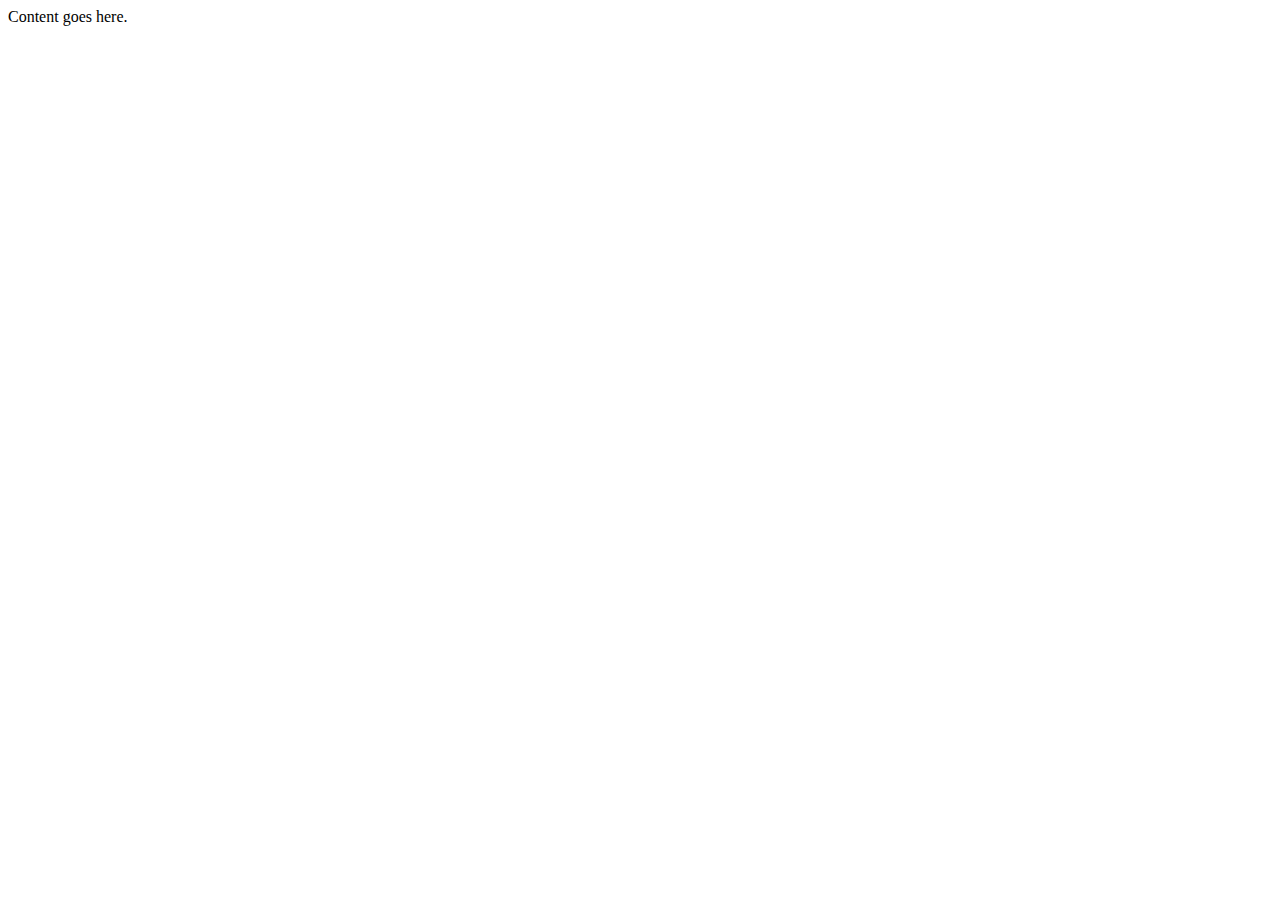
==== TicTacMain/TicTacMain/TicTacMainPage.html @ d243001a "Started TicTacMain solution and projects" ====
﻿<!DOCTYPE html>
<html>
<head>
    <link rel="stylesheet" href="TicTacMainPage.css" type="text/css" />
    <title>Tic Tac Toe Basic</title>
</head>
<body>
    <div id="container">Content goes here.</div>
</body>
</html>
---- TicTacMain/TicTacMain/TicTacMainPage.css ----
﻿body {
}
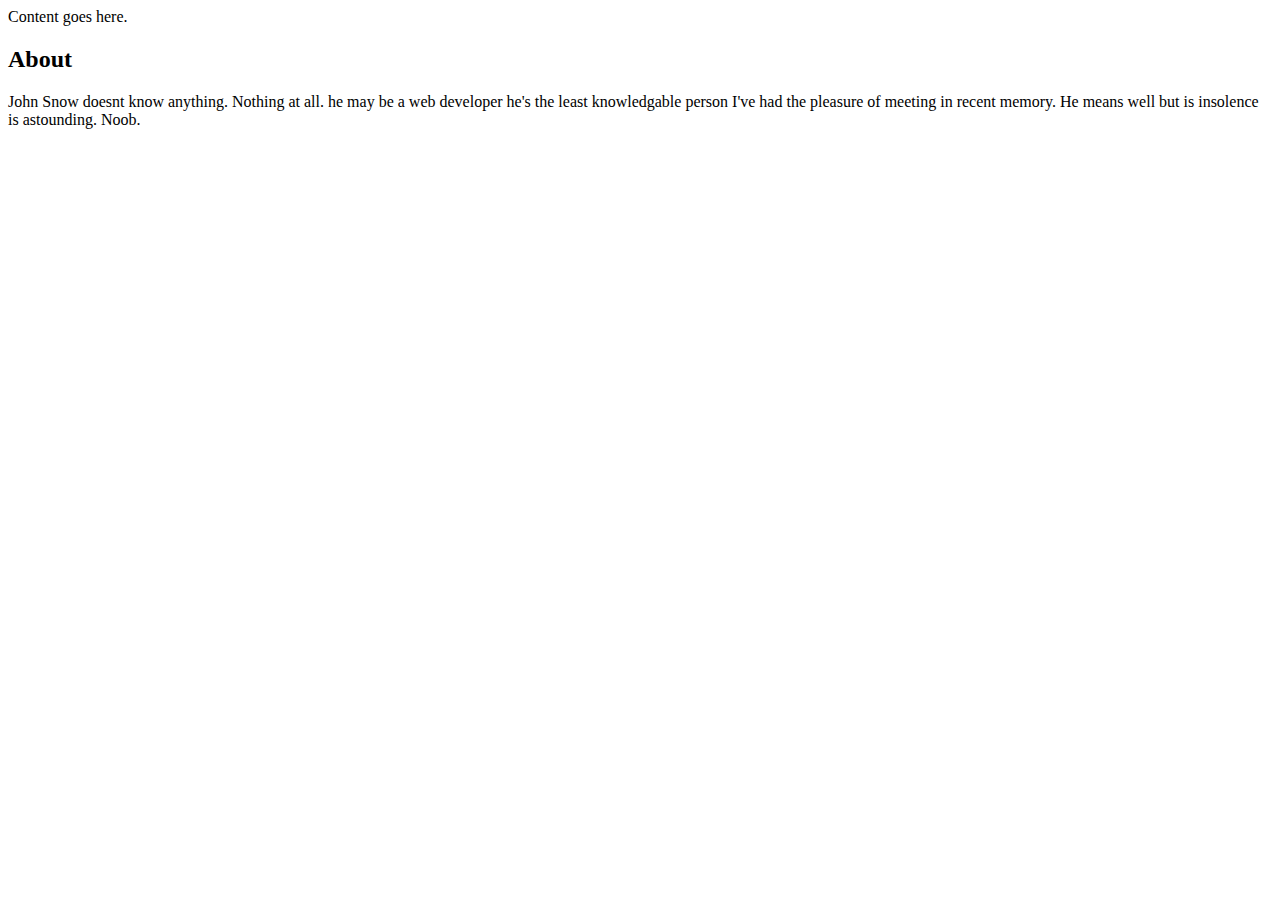
==== commit f52596ac: "Played with pages" ====
--- a/TicTacMain/TicTacMain/TicTacMainPage.html
+++ b/TicTacMain/TicTacMain/TicTacMainPage.html
@@ -1,10 +1,31 @@
 ﻿<!DOCTYPE html>
 <html>
 <head>
-    <link rel="stylesheet" href="TicTacMainPage.css" type="text/css" />
+    <link rel="stylesheet" href="TicTacMainPage.css" type="text/css" media="only screen and (max-width: 480px)" />
+    <link rel="stylesheet" href="TicTacMainDesktop.css" type="text/css" media="screen and (min-width: 481px)" />
+    <!--[if IE]>
+        <link rel="stylesheet" type="text/css" href="explorer.css" media="all" />
+    <![endif]-->
+
+    <meta name="viewport" content="user-scalable=no, width=device-width" />
+
     <title>Tic Tac Toe Basic</title>
 </head>
 <body>
     <div id="container">Content goes here.</div>
+    <div class="horizontal lines"> </div>
+    <div class="horizontal lines"> </div>
+    <div class="vertical lines"> </div>
+    <div class="vertical lines"> </div>
+
+    <div id="random square"> </div>
+
+    <div id="content">
+        <h2>About</h2>
+        <p>John Snow doesnt know anything. Nothing at all. he may be a web developer
+            he's the least knowledgable person I've had the pleasure of meeting in recent
+            memory. He means well but is insolence is astounding. Noob.
+        </p>
+    </div>
 </body>
 </html>--- a/TicTacMain/TicTacMain/TicTacMainPage.css
+++ b/TicTacMain/TicTacMain/TicTacMainPage.css
@@ -1,2 +1,11 @@
-﻿body {
+﻿/*CSS page for the TicTacMainPage only to be used for iphone*/
+body {
+    background-color: #ddd;
+    color: #222;
+    font-family: Helvetica;
+    font-size: 14px;
+    margin: 0;
+    padding: 0;
+    
 }
+
--- a/TicTacMain/TicTacMain/TicTacMainDesktop.css
+++ b/TicTacMain/TicTacMain/TicTacMainDesktop.css
@@ -0,0 +1,8 @@
+﻿body {
+    /*CSS page for the TicTacMain page to only be used for desktop devices*/
+    
+}
+
+#random square{
+
+}--- a/TicTacMain/TicTacMain/explorer.css
+++ b/TicTacMain/TicTacMain/explorer.css
@@ -0,0 +1,3 @@
+﻿body {
+    /*Css file for TicTacMainPage only to be used with Internet Explorer*/
+}
